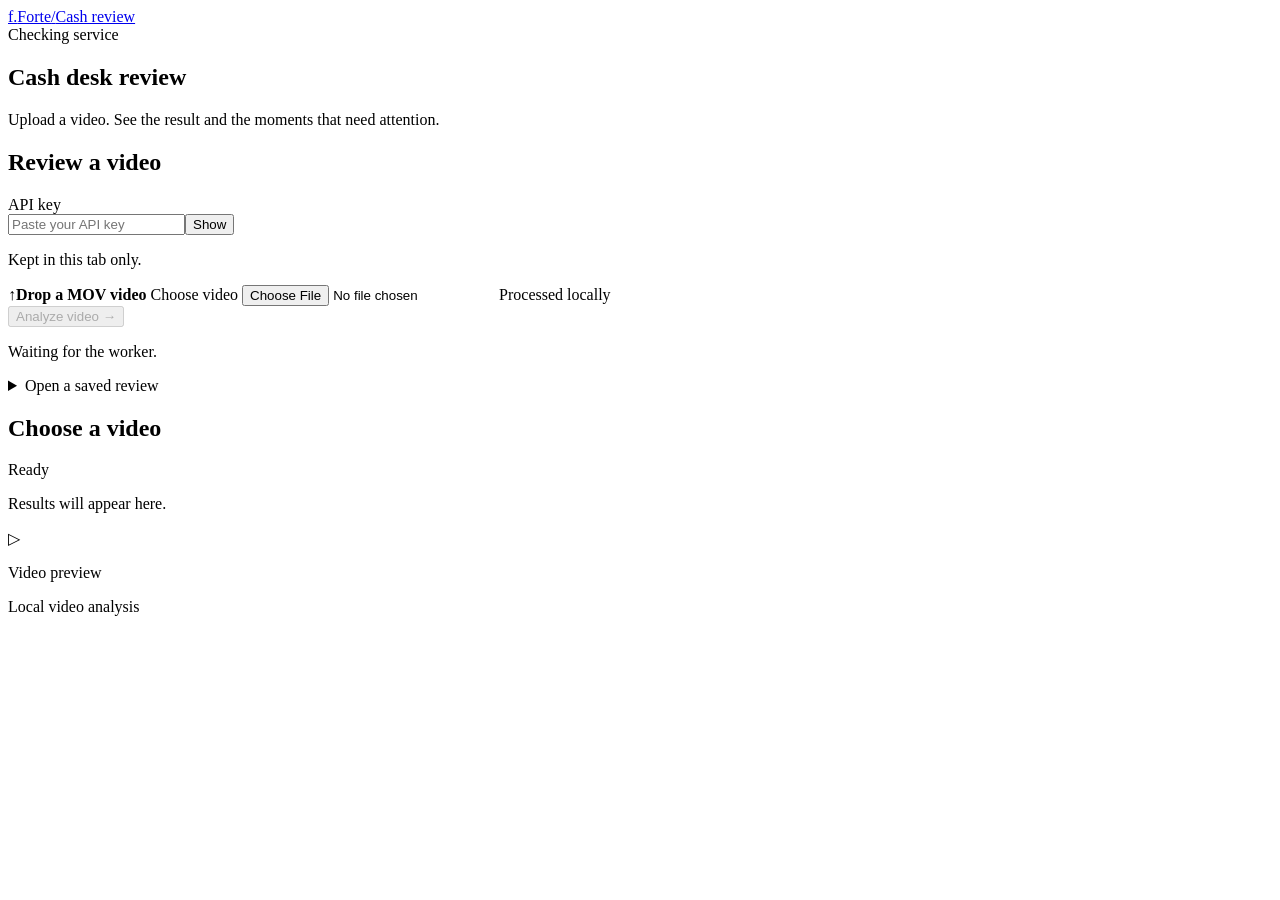
==== web/index.html @ 2377377a "Ship local video review pipeline and portable laptop setup" ====
<!doctype html>
<html lang="en">
<head>
  <meta charset="utf-8">
  <meta name="viewport" content="width=device-width, initial-scale=1">
  <meta name="color-scheme" content="light dark">
  <title>Forte · Cash review</title>
  <link rel="stylesheet" href="/style.css">
  <script src="/app.js" defer></script>
</head>
<body>
  <header class="topbar">
    <a href="/" class="brand" aria-label="Forte cash review home"><span class="brand-mark" aria-hidden="true">f.</span><span>Forte<span class="brand-divider">/</span><span class="brand-product">Cash review</span></span></a>
    <div class="service-indicator" role="status"><span id="service-dot" class="dot"></span><span id="service-label">Checking service</span></div>
  </header>
  <main>
    <section class="intro"><div><h1>Cash desk review</h1><p class="intro-copy">Upload a video. See the result and the moments that need attention.</p></div></section>
    <div class="workspace">
      <aside class="upload-panel card">
        <div class="panel-heading"><h2>Review a video</h2></div>
        <form id="upload-form">
          <label class="field-label" for="api-key">API key</label>
          <div class="key-input"><input id="api-key" type="password" autocomplete="off" spellcheck="false" placeholder="Paste your API key" required aria-describedby="key-help"><button id="key-visibility" class="text-button" type="button" aria-label="Show API key" aria-pressed="false">Show</button></div>
          <p id="key-help" class="field-help">Kept in this tab only.</p>
          <div id="drop-zone" class="drop-zone">
            <span class="upload-icon" aria-hidden="true">↑</span><strong>Drop a MOV video</strong>
            <label class="button button-secondary file-picker" for="video-file">Choose video</label>
            <input id="video-file" class="visually-hidden" type="file" accept=".mov,video/quicktime" aria-describedby="file-help">
            <span id="file-help" class="field-help">Processed locally</span>
          </div>
          <div id="selected-file" class="selected-file" hidden><span class="file-symbol" aria-hidden="true">▶</span><div><strong id="file-name"></strong><span id="file-size"></span></div><button id="remove-file" type="button" class="icon-button" aria-label="Remove selected video">×</button></div>
          <button id="analyze-button" class="button button-primary" type="submit" disabled>Analyze video <span aria-hidden="true">→</span></button>
          <p id="admission-note" class="field-help centered">Waiting for the worker.</p>
          <div id="form-error" class="message message-error" role="alert" hidden></div>
        </form>
        <details class="existing-job"><summary>Open a saved review</summary><form id="open-job-form"><label class="field-label" for="job-input">Review ID</label><input id="job-input" autocomplete="off" placeholder="Paste a review ID" required><button type="submit" class="button button-secondary">Open review</button></form></details>
        <details id="catalog-section" class="catalog-card catalog-disclosure" hidden aria-labelledby="catalog-title">
          <summary id="catalog-title">Available checks</summary>
          <div class="disclosure-body"><div class="catalog-heading"><p id="catalog-version" class="catalog-version"></p><button id="catalog-reload" class="text-button" type="button">Reload</button></div><p id="catalog-status" class="catalog-status" role="status"></p><div id="catalog-table-wrap" class="score-table-wrap" hidden><table class="score-table"><caption class="visually-hidden">Available checks before analysis</caption><thead><tr><th scope="col">Check</th><th scope="col">Result</th><th scope="col">Estimate</th></tr></thead><tbody id="catalog-items"></tbody></table></div></div>
        </details>
      </aside>

      <section class="review-panel" aria-label="Video review">
        <div class="status-card card">
          <div class="status-top"><h2 id="status-title">Choose a video</h2><span id="status-badge" class="status-badge">Ready</span></div>
          <p id="status-description" class="muted">Results will appear here.</p>
          <div id="progress-section" hidden><div class="progress-track" id="progress-track" role="progressbar" aria-label="Analysis progress" aria-valuemin="0" aria-valuemax="100"><div id="progress-fill"></div></div><div class="progress-meta"><span id="stage-label">Queued</span><span id="elapsed-label"></span></div></div>
          <div id="job-controls" class="job-controls" hidden><details class="job-details"><summary>Review ID</summary><code id="job-id"></code></details><button id="poll-button" type="button" class="text-button">Pause updates</button></div>
          <div id="poll-error" class="message message-error" role="alert" hidden></div>
        </div>

        <div id="results" hidden aria-live="polite">
          <section id="verdict-card" class="verdict-card card"><div id="verdict-icon" class="verdict-icon" aria-hidden="true"></div><div><p class="eyebrow">Violation status</p><h2 id="verdict-title"></h2><p id="verdict-description"></p></div></section>
          <div id="details-warning" class="message message-error" role="alert" hidden></div>
          <section id="case-decision-section" class="case-decision-section card" hidden aria-labelledby="case-decision-title">
            <div class="catalog-heading"><h3 id="case-decision-title">Results</h3><span id="case-decision-count" class="catalog-version"></span></div>
            <div class="case-table-wrap"><table class="case-results-table"><caption class="visually-hidden">Results and evidence by check</caption><thead><tr><th scope="col">Check</th><th scope="col">Result</th><th scope="col">Time</th><th scope="col">Details</th></tr></thead><tbody id="case-decisions"></tbody></table></div>
          </section>
          <div id="findings-heading" class="findings-heading" hidden><h2>Violation evidence</h2><span id="finding-count"></span></div><div id="findings"></div>
          <details id="detections-section" class="detections-section card disclosure" hidden aria-labelledby="detections-title"><summary><span id="detections-title">Detected items</span><span id="detection-count" class="catalog-version"></span></summary><div class="disclosure-body"><p class="coverage-note">Estimated boxes at sampled moments.</p><div id="detections" class="detections-grid"></div></div></details>
          <details id="technical-details" class="technical-details card disclosure">
            <summary>Analysis details</summary><div class="disclosure-body">
              <section id="assessments-section" class="catalog-card assessment-card" hidden aria-labelledby="assessments-title"><div class="catalog-heading"><div><h3 id="assessments-title">Check estimates</h3><p id="assessments-version" class="catalog-version"></p></div><button id="assessment-toggle" class="text-button" type="button" hidden>Show all checks</button></div><p class="score-explanation">Model estimates support review; they are not confirmed violations.</p><div class="score-table-wrap"><table class="score-table"><caption class="visually-hidden">Assessed checks and model support</caption><thead><tr><th scope="col">Check</th><th scope="col">Result</th><th scope="col">Estimate</th></tr></thead><tbody id="assessment-items"></tbody></table></div></section>
              <section id="coverage-section" class="coverage-card" hidden aria-labelledby="coverage-title"><h3 id="coverage-title">Video coverage</h3><dl id="coverage-metrics" class="coverage-metrics"></dl></section>
              <section id="review-queue-section" class="review-queue-section" hidden aria-labelledby="review-queue-title"><div class="review-queue-heading"><h3 id="review-queue-title">Review observations</h3><span id="review-queue-count"></span></div><div id="review-queue"></div></section>
              <section id="review-notes-section" class="notes-card" hidden><h3>Limitations</h3><ul id="review-notes"></ul></section>
              <p id="jury-verdict" class="jury-verdict"></p>
            </div>
          </details>
        </div>

        <div class="video-card card">
          <div id="video-empty" class="video-empty"><span class="video-empty-icon" aria-hidden="true">▷</span><p>Video preview</p></div>
          <div id="video-stage" class="video-stage"><video id="source-video" controls muted playsinline preload="metadata" hidden aria-label="Uploaded source video"></video><div id="detection-overlay" class="detection-overlay" aria-hidden="true" hidden></div></div>
          <div id="video-caption" class="video-caption" hidden><span id="video-name">Source video</span><span>Original video</span></div>
          <div id="detection-controls" class="detection-controls" hidden><label><input id="show-detections" type="checkbox" checked> Show boxes</label><span id="overlay-status"></span></div>
          <p id="video-error" class="video-error" hidden></p>
        </div>
      </section>
    </div>
  </main>
  <footer>Local video analysis</footer>
</body>
</html>
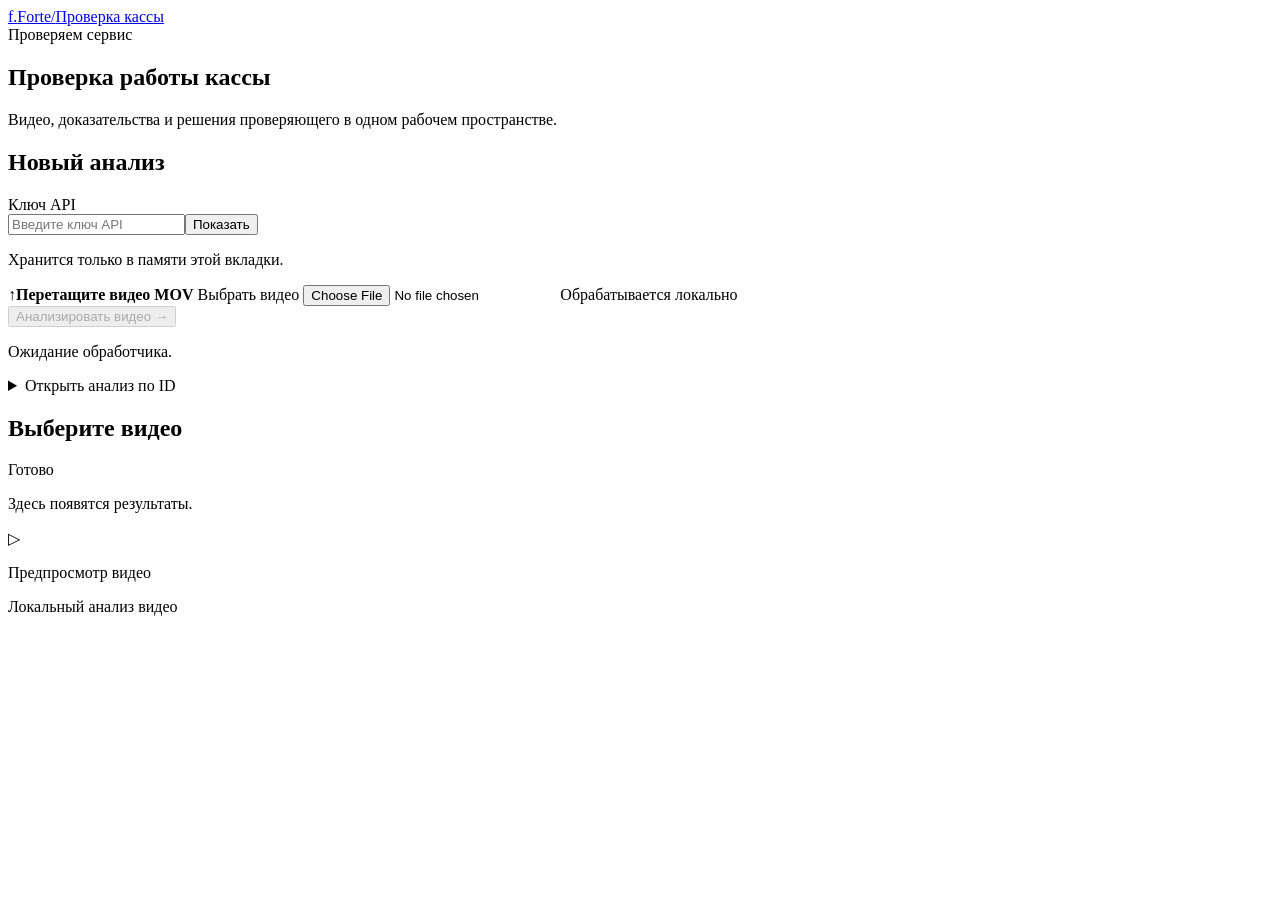
==== commit a1033b2f: "Build Russian desktop review workflow with offline HTML reports" ====
--- a/web/index.html
+++ b/web/index.html
@@ -1,84 +1,103 @@
 <!doctype html>
-<html lang="en">
+<html lang="ru">
 <head>
   <meta charset="utf-8">
   <meta name="viewport" content="width=device-width, initial-scale=1">
   <meta name="color-scheme" content="light dark">
-  <title>Forte · Cash review</title>
+  <title>Forte · Проверка кассы</title>
   <link rel="stylesheet" href="/style.css">
   <script src="/app.js" defer></script>
 </head>
 <body>
   <header class="topbar">
-    <a href="/" class="brand" aria-label="Forte cash review home"><span class="brand-mark" aria-hidden="true">f.</span><span>Forte<span class="brand-divider">/</span><span class="brand-product">Cash review</span></span></a>
-    <div class="service-indicator" role="status"><span id="service-dot" class="dot"></span><span id="service-label">Checking service</span></div>
+    <a href="/" class="brand" aria-label="Forte — проверка кассы"><span class="brand-mark" aria-hidden="true">f.</span><span>Forte<span class="brand-divider">/</span><span class="brand-product">Проверка кассы</span></span></a>
+    <div class="service-indicator" role="status"><span id="service-dot" class="dot"></span><span id="service-label">Проверяем сервис</span></div>
   </header>
   <main>
-    <section class="intro"><div><h1>Cash desk review</h1><p class="intro-copy">Upload a video. See the result and the moments that need attention.</p></div></section>
+    <section class="intro"><div><h1>Проверка работы кассы</h1><p class="intro-copy">Видео, доказательства и решения проверяющего в одном рабочем пространстве.</p></div></section>
     <div class="workspace">
       <aside class="upload-panel card">
-        <div class="panel-heading"><h2>Review a video</h2></div>
+        <div class="panel-heading"><h2>Новый анализ</h2></div>
         <form id="upload-form">
-          <label class="field-label" for="api-key">API key</label>
-          <div class="key-input"><input id="api-key" type="password" autocomplete="off" spellcheck="false" placeholder="Paste your API key" required aria-describedby="key-help"><button id="key-visibility" class="text-button" type="button" aria-label="Show API key" aria-pressed="false">Show</button></div>
-          <p id="key-help" class="field-help">Kept in this tab only.</p>
+          <label class="field-label" for="api-key">Ключ API</label>
+          <div class="key-input"><input id="api-key" type="password" autocomplete="off" spellcheck="false" placeholder="Введите ключ API" required aria-describedby="key-help"><button id="key-visibility" class="text-button" type="button" aria-label="Показать ключ API" aria-pressed="false">Показать</button></div>
+          <p id="key-help" class="field-help">Хранится только в памяти этой вкладки.</p>
           <div id="drop-zone" class="drop-zone">
-            <span class="upload-icon" aria-hidden="true">↑</span><strong>Drop a MOV video</strong>
-            <label class="button button-secondary file-picker" for="video-file">Choose video</label>
+            <span class="upload-icon" aria-hidden="true">↑</span><strong>Перетащите видео MOV</strong>
+            <label class="button button-secondary file-picker" for="video-file">Выбрать видео</label>
             <input id="video-file" class="visually-hidden" type="file" accept=".mov,video/quicktime" aria-describedby="file-help">
-            <span id="file-help" class="field-help">Processed locally</span>
+            <span id="file-help" class="field-help">Обрабатывается локально</span>
           </div>
-          <div id="selected-file" class="selected-file" hidden><span class="file-symbol" aria-hidden="true">▶</span><div><strong id="file-name"></strong><span id="file-size"></span></div><button id="remove-file" type="button" class="icon-button" aria-label="Remove selected video">×</button></div>
-          <button id="analyze-button" class="button button-primary" type="submit" disabled>Analyze video <span aria-hidden="true">→</span></button>
-          <p id="admission-note" class="field-help centered">Waiting for the worker.</p>
+          <div id="selected-file" class="selected-file" hidden><span class="file-symbol" aria-hidden="true">▶</span><div><strong id="file-name"></strong><span id="file-size"></span></div><button id="remove-file" type="button" class="icon-button" aria-label="Убрать выбранное видео">×</button></div>
+          <button id="analyze-button" class="button button-primary" type="submit" disabled>Анализировать видео <span aria-hidden="true">→</span></button>
+          <p id="admission-note" class="field-help centered">Ожидание обработчика.</p>
           <div id="form-error" class="message message-error" role="alert" hidden></div>
         </form>
-        <details class="existing-job"><summary>Open a saved review</summary><form id="open-job-form"><label class="field-label" for="job-input">Review ID</label><input id="job-input" autocomplete="off" placeholder="Paste a review ID" required><button type="submit" class="button button-secondary">Open review</button></form></details>
+        <details class="existing-job"><summary>Открыть анализ по ID</summary><form id="open-job-form"><label class="field-label" for="job-input">ID анализа</label><input id="job-input" autocomplete="off" placeholder="Введите ID анализа" required><button type="submit" class="button button-secondary">Открыть анализ</button></form></details>
+        <details id="history-section" class="history-section" hidden><summary>История анализов</summary><label class="visually-hidden" for="history-search">Поиск в истории</label><input id="history-search" type="search" placeholder="Название видео или ID"><button id="history-reload" type="button" class="text-button">Обновить</button><p id="history-status" role="status"></p><div id="history-items"></div><button id="history-more" type="button" class="text-button" hidden>Показать ещё</button></details>
+        <details id="quality-section" class="history-section" hidden><summary>Качество по проверенной разметке</summary><button id="quality-reload" type="button" class="text-button">Обновить метрики</button><p id="quality-status" role="status"></p><div id="quality-summary"></div><div id="quality-items"></div><ul id="quality-limitations"></ul></details>
         <details id="catalog-section" class="catalog-card catalog-disclosure" hidden aria-labelledby="catalog-title">
-          <summary id="catalog-title">Available checks</summary>
-          <div class="disclosure-body"><div class="catalog-heading"><p id="catalog-version" class="catalog-version"></p><button id="catalog-reload" class="text-button" type="button">Reload</button></div><p id="catalog-status" class="catalog-status" role="status"></p><div id="catalog-table-wrap" class="score-table-wrap" hidden><table class="score-table"><caption class="visually-hidden">Available checks before analysis</caption><thead><tr><th scope="col">Check</th><th scope="col">Result</th><th scope="col">Estimate</th></tr></thead><tbody id="catalog-items"></tbody></table></div></div>
+          <summary id="catalog-title">Доступные проверки</summary>
+          <div class="disclosure-body"><div class="catalog-heading"><p id="catalog-version" class="catalog-version"></p><button id="catalog-reload" class="text-button" type="button">Обновить</button></div><p id="catalog-status" class="catalog-status" role="status"></p><div id="catalog-table-wrap" class="score-table-wrap" hidden><table class="score-table"><caption class="visually-hidden">Список доступных проверок</caption><thead><tr><th scope="col">Проверка</th><th scope="col">Модель</th><th scope="col">Оценка</th></tr></thead><tbody id="catalog-items"></tbody></table></div></div>
         </details>
       </aside>
 
-      <section class="review-panel" aria-label="Video review">
+      <section class="review-panel" aria-label="Просмотр видео">
         <div class="status-card card">
-          <div class="status-top"><h2 id="status-title">Choose a video</h2><span id="status-badge" class="status-badge">Ready</span></div>
-          <p id="status-description" class="muted">Results will appear here.</p>
-          <div id="progress-section" hidden><div class="progress-track" id="progress-track" role="progressbar" aria-label="Analysis progress" aria-valuemin="0" aria-valuemax="100"><div id="progress-fill"></div></div><div class="progress-meta"><span id="stage-label">Queued</span><span id="elapsed-label"></span></div></div>
-          <div id="job-controls" class="job-controls" hidden><details class="job-details"><summary>Review ID</summary><code id="job-id"></code></details><button id="poll-button" type="button" class="text-button">Pause updates</button></div>
+          <div class="status-top"><h2 id="status-title">Выберите видео</h2><span id="status-badge" class="status-badge">Готово</span></div>
+          <p id="status-description" class="muted">Здесь появятся результаты.</p>
+          <div id="progress-section" hidden><div class="progress-track" id="progress-track" role="progressbar" aria-label="Ход анализа" aria-valuemin="0" aria-valuemax="100"><div id="progress-fill"></div></div><div class="progress-meta"><span id="stage-label">В очереди</span><span id="elapsed-label"></span></div></div>
+          <div id="job-controls" class="job-controls" hidden><details class="job-details"><summary>ID анализа</summary><code id="job-id"></code></details><button id="poll-button" type="button" class="text-button">Приостановить обновления</button></div>
           <div id="poll-error" class="message message-error" role="alert" hidden></div>
         </div>
 
+        <div class="analysis-columns">
+          <div class="video-column">
+        <div class="video-card card">
+          <div id="video-empty" class="video-empty"><span class="video-empty-icon" aria-hidden="true">▷</span><p>Предпросмотр видео</p></div>
+          <div id="video-stage" class="video-stage"><video id="source-video" controls muted playsinline preload="metadata" hidden aria-label="Исходное загруженное видео"></video><div id="detection-overlay" class="detection-overlay" aria-hidden="true" hidden></div></div>
+          <div id="video-caption" class="video-caption" hidden><span id="video-name">Исходное видео</span><span>Оригинал</span></div>
+          <div id="detection-controls" class="detection-controls" hidden><label><input id="show-detections" type="checkbox" checked> Показывать рамки</label><span id="overlay-status"></span></div>
+          <p id="video-error" class="video-error" hidden></p>
+          <div id="event-navigation" class="event-navigation" hidden><div class="event-heading"><strong id="selected-case-label">Выберите событие</strong><button id="next-case" type="button" class="text-button">Следующий случай →</button></div><div id="event-timeline" class="event-timeline" role="group" aria-label="События на временной шкале"></div><div class="event-playback"><button id="play-context" type="button" class="button button-secondary">▶ Фрагмент ±3 сек.</button><span id="play-context-status" role="status"></span></div></div>
+        </div>
+          </div>
+          <div class="decision-column">
         <div id="results" hidden aria-live="polite">
-          <section id="verdict-card" class="verdict-card card"><div id="verdict-icon" class="verdict-icon" aria-hidden="true"></div><div><p class="eyebrow">Violation status</p><h2 id="verdict-title"></h2><p id="verdict-description"></p></div></section>
+          <section id="verdict-card" class="verdict-card card"><div id="verdict-icon" class="verdict-icon" aria-hidden="true"></div><div><p class="eyebrow">Результат модели</p><h2 id="verdict-title"></h2><p id="verdict-description"></p></div></section>
           <div id="details-warning" class="message message-error" role="alert" hidden></div>
+          <section id="reviewer-section" class="reviewer-section card" hidden aria-labelledby="reviewer-title">
+            <div class="catalog-heading"><h3 id="reviewer-title" class="visually-hidden">Решение проверяющего</h3><label class="reviewer-identity">Проверяющий<input id="reviewer-name" autocomplete="name" maxlength="120" placeholder="Имя проверяющего"></label><button id="download-report" type="button" class="button button-secondary">Скачать отчёт · HTML</button></div>
+            <div class="review-save-bar"><button id="save-review-meta" type="button" class="button button-secondary">Сохранить</button><span id="review-save-status" role="status"></span><button id="reload-review" type="button" class="text-button" hidden>Отменить изменения и загрузить сохранённую версию</button></div>
+            <details id="review-quality-metadata" class="review-quality-metadata"><summary>Данные для оценки качества</summary><p class="coverage-note">Решение человека хранится отдельно. Отчёт — один HTML-файл с кадрами.</p><div class="review-metadata"><label>Камера<input id="review-camera" maxlength="120" placeholder="Камера / точка"></label><label>Сессия<input id="review-session" maxlength="120" placeholder="Смена / дата"></label><label>Исходная группа<input id="review-source-group" maxlength="200" placeholder="Один исходный ролик и все его варианты"></label></div><label class="coverage-checkbox"><input id="review-coverage" type="checkbox"> Я просмотрел(а) весь ролик и добавил(а) пропущенные события</label></details>
+            <div id="review-error" class="message message-error" role="alert" hidden></div>
+          </section>
           <section id="case-decision-section" class="case-decision-section card" hidden aria-labelledby="case-decision-title">
-            <div class="catalog-heading"><h3 id="case-decision-title">Results</h3><span id="case-decision-count" class="catalog-version"></span></div>
-            <div class="case-table-wrap"><table class="case-results-table"><caption class="visually-hidden">Results and evidence by check</caption><thead><tr><th scope="col">Check</th><th scope="col">Result</th><th scope="col">Time</th><th scope="col">Details</th></tr></thead><tbody id="case-decisions"></tbody></table></div>
+            <div class="catalog-heading"><h3 id="case-decision-title">Результаты</h3><span id="case-decision-count" class="catalog-version"></span></div>
+            <p id="case-probability-note" class="coverage-note">Проценты — некалиброванная оценка модели. Оценка видимого действия не означает, что все условия нарушения подтверждены. Для объединённых наблюдений показан диапазон отдельных оценок.</p>
+            <div class="case-toolbar"><div id="case-filters" class="case-filters" role="group" aria-label="Фильтр результатов"><button data-filter="review_required" type="button" aria-pressed="false">Требует проверки <span></span></button><button data-filter="confirmed" type="button" aria-pressed="false">Подтверждено моделью <span></span></button><button data-filter="rejected" type="button" aria-pressed="false">Остальные <span></span></button><button data-filter="all" type="button" aria-pressed="true">Все <span></span></button></div><label class="case-search-label"><span class="visually-hidden">Поиск по результатам</span><input id="case-search" type="search" placeholder="Поиск по проверке или обоснованию"></label></div>
+            <p id="case-empty" class="coverage-note" hidden>По этому фильтру событий нет.</p>
+            <div class="case-table-wrap"><table class="case-results-table" aria-describedby="case-probability-note"><caption class="visually-hidden">Проверки, оценки модели, время и доказательства</caption><thead><tr><th scope="col">Проверка</th><th scope="col">Модель</th><th scope="col">Оценка модели</th><th scope="col">Время</th><th scope="col">Подробности</th></tr></thead><tbody id="case-decisions"></tbody></table></div>
           </section>
-          <div id="findings-heading" class="findings-heading" hidden><h2>Violation evidence</h2><span id="finding-count"></span></div><div id="findings"></div>
-          <details id="detections-section" class="detections-section card disclosure" hidden aria-labelledby="detections-title"><summary><span id="detections-title">Detected items</span><span id="detection-count" class="catalog-version"></span></summary><div class="disclosure-body"><p class="coverage-note">Estimated boxes at sampled moments.</p><div id="detections" class="detections-grid"></div></div></details>
+          <details id="missed-event-section" class="card disclosure" hidden><summary>Добавить пропущенное событие</summary><div class="disclosure-body"><p class="coverage-note">Отметьте событие, которого нет в результатах модели. Оно сохраняется как разметка проверяющего.</p><form id="missed-event-form" class="missed-event-form"><label>Тип проверки<select id="missed-type" required></select></label><label>Начало, сек.<input id="missed-start" type="number" min="0" step="0.01" required></label><label>Конец, сек.<input id="missed-end" type="number" min="0" step="0.01" required></label><label class="missed-comment">Наблюдаемое действие<textarea id="missed-comment" maxlength="2000" required placeholder="Что видно в кадрах"></textarea></label><button type="submit" class="button button-secondary">Добавить и сохранить</button><button id="cancel-missed-event" type="button" class="text-button">Очистить форму</button></form><ul id="missed-events"></ul></div></details>
+          <div id="findings-heading" class="findings-heading" hidden><h2>Кадры подтверждённых моделью событий</h2><span id="finding-count"></span></div><div id="findings"></div>
+          <details id="detections-section" class="detections-section card disclosure" hidden aria-labelledby="detections-title"><summary><span id="detections-title">Найденные предметы и люди</span><span id="detection-count" class="catalog-version"></span></summary><div class="disclosure-body"><p class="coverage-note">Рамки определены только в отдельных проанализированных кадрах.</p><div id="detections" class="detections-grid"></div></div></details>
           <details id="technical-details" class="technical-details card disclosure">
-            <summary>Analysis details</summary><div class="disclosure-body">
-              <section id="assessments-section" class="catalog-card assessment-card" hidden aria-labelledby="assessments-title"><div class="catalog-heading"><div><h3 id="assessments-title">Check estimates</h3><p id="assessments-version" class="catalog-version"></p></div><button id="assessment-toggle" class="text-button" type="button" hidden>Show all checks</button></div><p class="score-explanation">Model estimates support review; they are not confirmed violations.</p><div class="score-table-wrap"><table class="score-table"><caption class="visually-hidden">Assessed checks and model support</caption><thead><tr><th scope="col">Check</th><th scope="col">Result</th><th scope="col">Estimate</th></tr></thead><tbody id="assessment-items"></tbody></table></div></section>
-              <section id="coverage-section" class="coverage-card" hidden aria-labelledby="coverage-title"><h3 id="coverage-title">Video coverage</h3><dl id="coverage-metrics" class="coverage-metrics"></dl></section>
-              <section id="review-queue-section" class="review-queue-section" hidden aria-labelledby="review-queue-title"><div class="review-queue-heading"><h3 id="review-queue-title">Review observations</h3><span id="review-queue-count"></span></div><div id="review-queue"></div></section>
-              <section id="review-notes-section" class="notes-card" hidden><h3>Limitations</h3><ul id="review-notes"></ul></section>
+            <summary>Технические сведения анализа</summary><div class="disclosure-body">
+              <section id="assessments-section" class="catalog-card assessment-card" hidden aria-labelledby="assessments-title"><div class="catalog-heading"><div><h3 id="assessments-title">Оценки проверок</h3><p id="assessments-version" class="catalog-version"></p></div><button id="assessment-toggle" class="text-button" type="button" hidden>Все проверки</button></div><p class="score-explanation">Оценки модели помогают проверке и сами по себе не подтверждают нарушение.</p><div class="score-table-wrap"><table class="score-table"><caption class="visually-hidden">Оценённые проверки и данные модели</caption><thead><tr><th scope="col">Проверка</th><th scope="col">Модель</th><th scope="col">Оценка</th></tr></thead><tbody id="assessment-items"></tbody></table></div></section>
+              <section id="coverage-section" class="coverage-card" hidden aria-labelledby="coverage-title"><h3 id="coverage-title">Охват видео</h3><dl id="coverage-metrics" class="coverage-metrics"></dl></section>
+              <section id="review-queue-section" class="review-queue-section" hidden aria-labelledby="review-queue-title"><div class="review-queue-heading"><h3 id="review-queue-title">Наблюдения для проверки</h3><span id="review-queue-count"></span></div><div id="review-queue"></div></section>
+              <section id="review-notes-section" class="notes-card" hidden><h3>Ограничения</h3><ul id="review-notes"></ul></section>
               <p id="jury-verdict" class="jury-verdict"></p>
             </div>
           </details>
         </div>
 
-        <div class="video-card card">
-          <div id="video-empty" class="video-empty"><span class="video-empty-icon" aria-hidden="true">▷</span><p>Video preview</p></div>
-          <div id="video-stage" class="video-stage"><video id="source-video" controls muted playsinline preload="metadata" hidden aria-label="Uploaded source video"></video><div id="detection-overlay" class="detection-overlay" aria-hidden="true" hidden></div></div>
-          <div id="video-caption" class="video-caption" hidden><span id="video-name">Source video</span><span>Original video</span></div>
-          <div id="detection-controls" class="detection-controls" hidden><label><input id="show-detections" type="checkbox" checked> Show boxes</label><span id="overlay-status"></span></div>
-          <p id="video-error" class="video-error" hidden></p>
+          </div>
         </div>
       </section>
     </div>
   </main>
-  <footer>Local video analysis</footer>
+  <footer>Локальный анализ видео</footer>
 </body>
 </html>
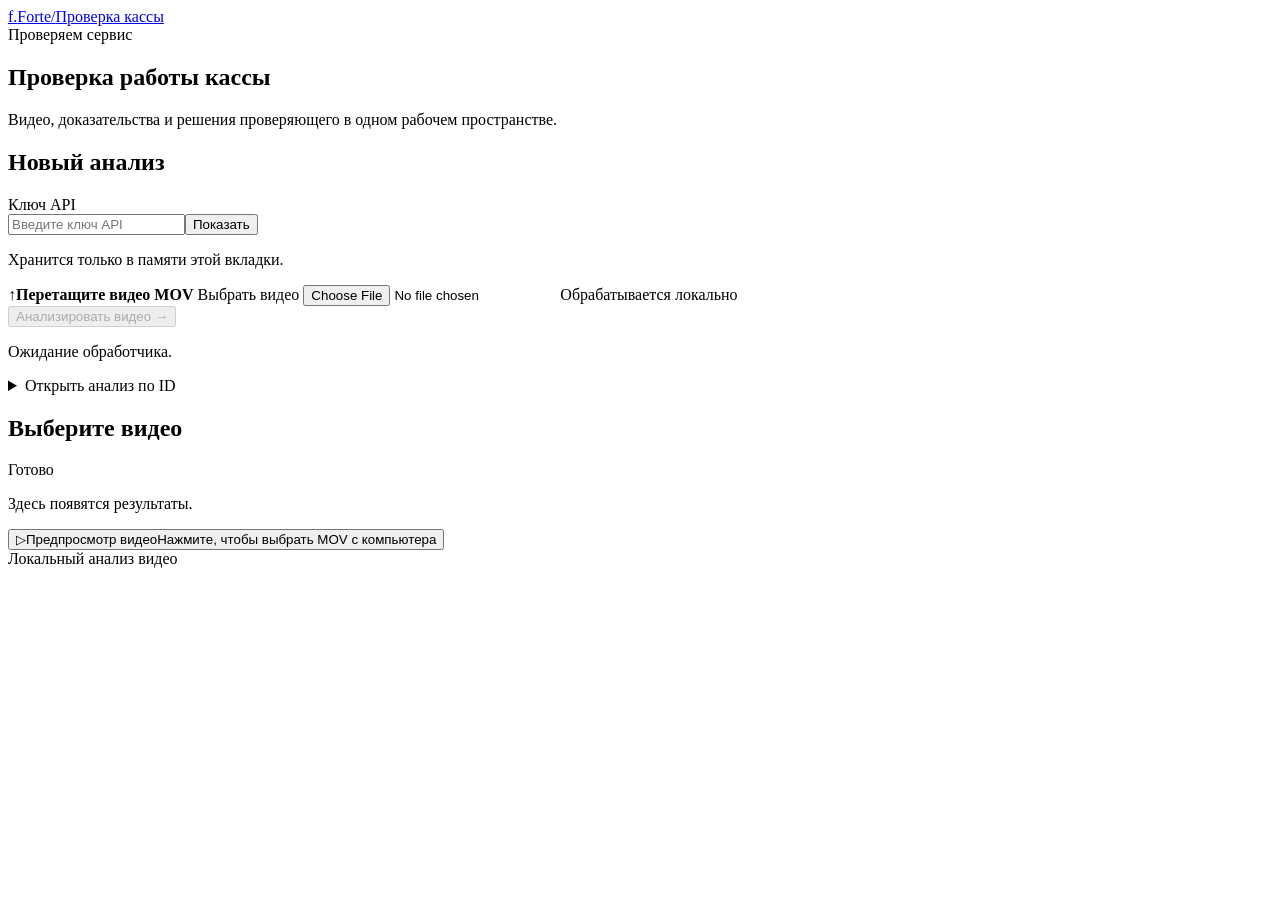
==== commit 978320e1: "Open local video picker from the empty preview" ====
--- a/web/index.html
+++ b/web/index.html
@@ -54,7 +54,7 @@
         <div class="analysis-columns">
           <div class="video-column">
         <div class="video-card card">
-          <div id="video-empty" class="video-empty"><span class="video-empty-icon" aria-hidden="true">▷</span><p>Предпросмотр видео</p></div>
+          <button id="video-empty" class="video-empty" type="button" aria-label="Выбрать видео с локального диска"><span class="video-empty-icon" aria-hidden="true">▷</span><span class="video-empty-title">Предпросмотр видео</span><span>Нажмите, чтобы выбрать MOV с компьютера</span></button>
           <div id="video-stage" class="video-stage"><video id="source-video" controls muted playsinline preload="metadata" hidden aria-label="Исходное загруженное видео"></video><div id="detection-overlay" class="detection-overlay" aria-hidden="true" hidden></div></div>
           <div id="video-caption" class="video-caption" hidden><span id="video-name">Исходное видео</span><span>Оригинал</span></div>
           <div id="detection-controls" class="detection-controls" hidden><label><input id="show-detections" type="checkbox" checked> Показывать рамки</label><span id="overlay-status"></span></div>
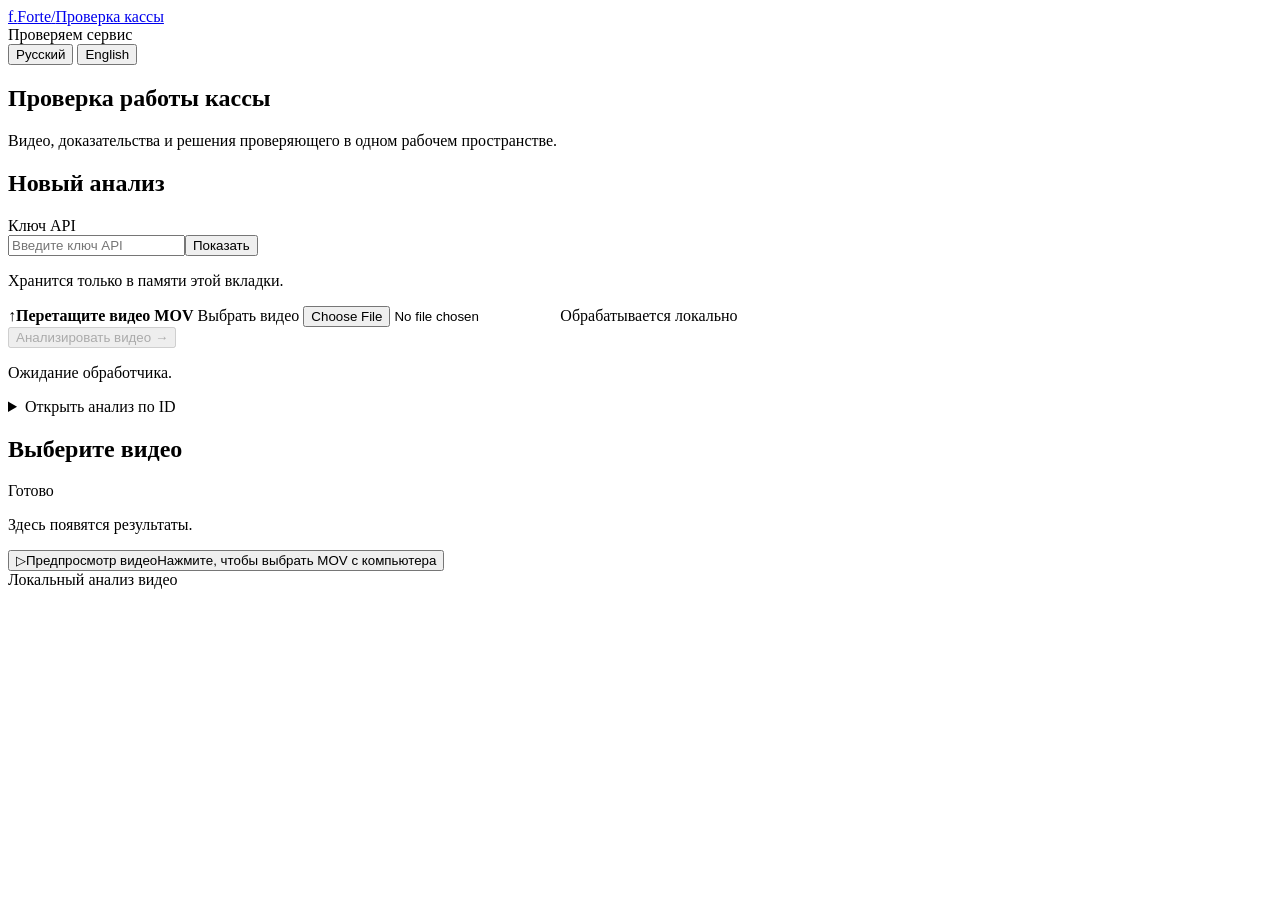
==== commit f412d8f8: "Add Russian and English interface switching without losing review state" ====
--- a/web/index.html
+++ b/web/index.html
@@ -6,12 +6,20 @@
   <meta name="color-scheme" content="light dark">
   <title>Forte · Проверка кассы</title>
   <link rel="stylesheet" href="/style.css">
+  <script src="/static/i18n-catalog.js" defer></script>
+  <script src="/static/i18n.js" defer></script>
   <script src="/app.js" defer></script>
 </head>
 <body>
   <header class="topbar">
     <a href="/" class="brand" aria-label="Forte — проверка кассы"><span class="brand-mark" aria-hidden="true">f.</span><span>Forte<span class="brand-divider">/</span><span class="brand-product">Проверка кассы</span></span></a>
-    <div class="service-indicator" role="status"><span id="service-dot" class="dot"></span><span id="service-label">Проверяем сервис</span></div>
+    <div class="topbar-actions">
+      <div class="service-indicator" role="status"><span id="service-dot" class="dot"></span><span id="service-label">Проверяем сервис</span></div>
+      <div id="language-switcher" class="language-switcher" role="group" aria-label="Язык / Language" data-no-i18n>
+        <button type="button" data-language="ru" lang="ru" aria-pressed="true">Русский</button>
+        <button type="button" data-language="en" lang="en" aria-pressed="false">English</button>
+      </div>
+    </div>
   </header>
   <main>
     <section class="intro"><div><h1>Проверка работы кассы</h1><p class="intro-copy">Видео, доказательства и решения проверяющего в одном рабочем пространстве.</p></div></section>
@@ -59,7 +67,7 @@
           <div id="video-caption" class="video-caption" hidden><span id="video-name">Исходное видео</span><span>Оригинал</span></div>
           <div id="detection-controls" class="detection-controls" hidden><label><input id="show-detections" type="checkbox" checked> Показывать рамки</label><span id="overlay-status"></span></div>
           <p id="video-error" class="video-error" hidden></p>
-          <div id="event-navigation" class="event-navigation" hidden><div class="event-heading"><strong id="selected-case-label">Выберите событие</strong><button id="next-case" type="button" class="text-button">Следующий случай →</button></div><div id="event-timeline" class="event-timeline" role="group" aria-label="События на временной шкале"></div><div class="event-playback"><button id="play-context" type="button" class="button button-secondary">▶ Фрагмент ±3 сек.</button><span id="play-context-status" role="status"></span></div></div>
+          <div id="event-navigation" class="event-navigation" hidden><div class="event-heading"><div class="event-heading-copy"><p class="event-kicker">События на видео</p><strong id="selected-case-label">Выберите событие</strong></div><button id="next-case" type="button" class="text-button">Следующий случай →</button></div><div id="event-timeline" class="event-timeline" role="group" aria-label="События на временной шкале"></div><div class="event-playback"><button id="play-context" type="button" class="button button-secondary">▶ Фрагмент ±3 сек.</button><span id="play-context-status" role="status"></span></div></div>
         </div>
           </div>
           <div class="decision-column">
@@ -67,7 +75,7 @@
           <section id="verdict-card" class="verdict-card card"><div id="verdict-icon" class="verdict-icon" aria-hidden="true"></div><div><p class="eyebrow">Результат модели</p><h2 id="verdict-title"></h2><p id="verdict-description"></p></div></section>
           <div id="details-warning" class="message message-error" role="alert" hidden></div>
           <section id="reviewer-section" class="reviewer-section card" hidden aria-labelledby="reviewer-title">
-            <div class="catalog-heading"><h3 id="reviewer-title" class="visually-hidden">Решение проверяющего</h3><label class="reviewer-identity">Проверяющий<input id="reviewer-name" autocomplete="name" maxlength="120" placeholder="Имя проверяющего"></label><button id="download-report" type="button" class="button button-secondary">Скачать отчёт · HTML</button></div>
+            <div class="catalog-heading"><h3 id="reviewer-title" class="visually-hidden">Решение проверяющего</h3><label class="reviewer-identity">Проверяющий<input id="reviewer-name" autocomplete="name" maxlength="120" placeholder="Имя проверяющего"></label></div>
             <div class="review-save-bar"><button id="save-review-meta" type="button" class="button button-secondary">Сохранить</button><span id="review-save-status" role="status"></span><button id="reload-review" type="button" class="text-button" hidden>Отменить изменения и загрузить сохранённую версию</button></div>
             <details id="review-quality-metadata" class="review-quality-metadata"><summary>Данные для оценки качества</summary><p class="coverage-note">Решение человека хранится отдельно. Отчёт — один HTML-файл с кадрами.</p><div class="review-metadata"><label>Камера<input id="review-camera" maxlength="120" placeholder="Камера / точка"></label><label>Сессия<input id="review-session" maxlength="120" placeholder="Смена / дата"></label><label>Исходная группа<input id="review-source-group" maxlength="200" placeholder="Один исходный ролик и все его варианты"></label></div><label class="coverage-checkbox"><input id="review-coverage" type="checkbox"> Я просмотрел(а) весь ролик и добавил(а) пропущенные события</label></details>
             <div id="review-error" class="message message-error" role="alert" hidden></div>
@@ -77,7 +85,7 @@
             <p id="case-probability-note" class="coverage-note">Проценты — некалиброванная оценка модели. Оценка видимого действия не означает, что все условия нарушения подтверждены. Для объединённых наблюдений показан диапазон отдельных оценок.</p>
             <div class="case-toolbar"><div id="case-filters" class="case-filters" role="group" aria-label="Фильтр результатов"><button data-filter="review_required" type="button" aria-pressed="false">Требует проверки <span></span></button><button data-filter="confirmed" type="button" aria-pressed="false">Подтверждено моделью <span></span></button><button data-filter="rejected" type="button" aria-pressed="false">Остальные <span></span></button><button data-filter="all" type="button" aria-pressed="true">Все <span></span></button></div><label class="case-search-label"><span class="visually-hidden">Поиск по результатам</span><input id="case-search" type="search" placeholder="Поиск по проверке или обоснованию"></label></div>
             <p id="case-empty" class="coverage-note" hidden>По этому фильтру событий нет.</p>
-            <div class="case-table-wrap"><table class="case-results-table" aria-describedby="case-probability-note"><caption class="visually-hidden">Проверки, оценки модели, время и доказательства</caption><thead><tr><th scope="col">Проверка</th><th scope="col">Модель</th><th scope="col">Оценка модели</th><th scope="col">Время</th><th scope="col">Подробности</th></tr></thead><tbody id="case-decisions"></tbody></table></div>
+            <div class="case-table-wrap"><table class="case-results-table" role="table" aria-describedby="case-probability-note"><caption class="visually-hidden">Проверки, оценки модели, время и доказательства</caption><thead role="rowgroup"><tr role="row"><th id="case-col-check" scope="col" role="columnheader">Проверка</th><th id="case-col-model" scope="col" role="columnheader">Модель</th><th id="case-col-estimate" scope="col" role="columnheader">Оценка модели</th><th id="case-col-time" scope="col" role="columnheader">Время</th><th id="case-col-details" scope="col" role="columnheader">Подробности</th></tr></thead><tbody id="case-decisions" role="rowgroup"></tbody></table></div>
           </section>
           <details id="missed-event-section" class="card disclosure" hidden><summary>Добавить пропущенное событие</summary><div class="disclosure-body"><p class="coverage-note">Отметьте событие, которого нет в результатах модели. Оно сохраняется как разметка проверяющего.</p><form id="missed-event-form" class="missed-event-form"><label>Тип проверки<select id="missed-type" required></select></label><label>Начало, сек.<input id="missed-start" type="number" min="0" step="0.01" required></label><label>Конец, сек.<input id="missed-end" type="number" min="0" step="0.01" required></label><label class="missed-comment">Наблюдаемое действие<textarea id="missed-comment" maxlength="2000" required placeholder="Что видно в кадрах"></textarea></label><button type="submit" class="button button-secondary">Добавить и сохранить</button><button id="cancel-missed-event" type="button" class="text-button">Очистить форму</button></form><ul id="missed-events"></ul></div></details>
           <div id="findings-heading" class="findings-heading" hidden><h2>Кадры подтверждённых моделью событий</h2><span id="finding-count"></span></div><div id="findings"></div>
@@ -91,6 +99,12 @@
               <p id="jury-verdict" class="jury-verdict"></p>
             </div>
           </details>
+          <section id="report-section" class="report-section card" aria-labelledby="report-title">
+            <div class="report-heading"><span class="report-file-icon" aria-hidden="true">↓</span><div><p class="eyebrow">Завершение проверки</p><h3 id="report-title">Отчёт по анализу</h3><p class="coverage-note">Результаты, решения проверяющего и кадры — в одном HTML-файле.</p></div></div>
+            <p id="report-review-status" class="coverage-note" role="status"></p>
+            <div class="report-actions"><button id="save-review-final" type="button" class="button button-secondary">Сохранить изменения</button><button id="download-report" type="button" class="button button-primary">Скачать отчёт · HTML <span aria-hidden="true">↓</span></button></div>
+            <div id="report-error" class="message message-error" role="alert" hidden></div>
+          </section>
         </div>
 
           </div>
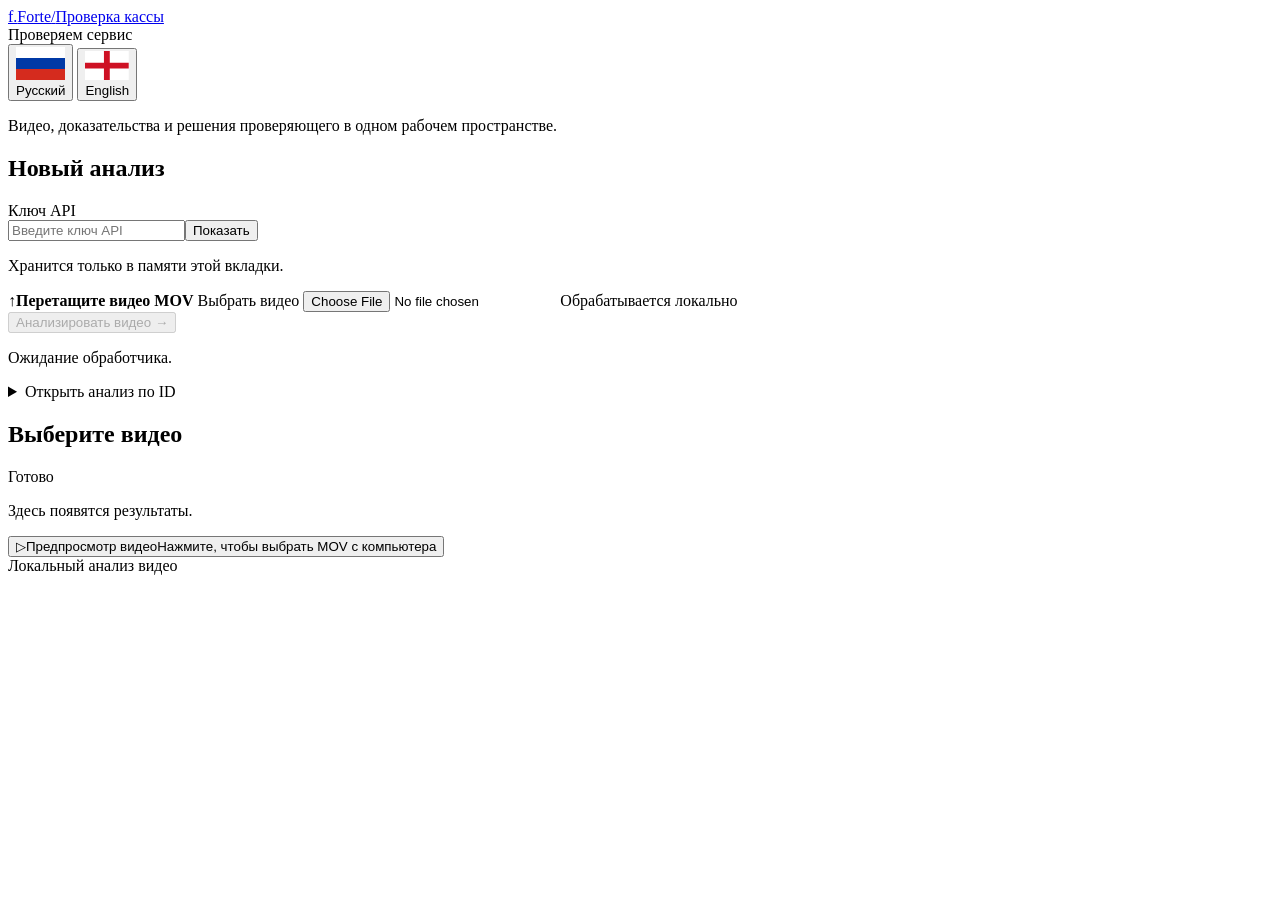
==== commit 7800ccbe: "Simplify page heading and add Russia and England language flags" ====
--- a/web/index.html
+++ b/web/index.html
@@ -16,13 +16,13 @@
     <div class="topbar-actions">
       <div class="service-indicator" role="status"><span id="service-dot" class="dot"></span><span id="service-label">Проверяем сервис</span></div>
       <div id="language-switcher" class="language-switcher" role="group" aria-label="Язык / Language" data-no-i18n>
-        <button type="button" data-language="ru" lang="ru" aria-pressed="true">Русский</button>
-        <button type="button" data-language="en" lang="en" aria-pressed="false">English</button>
+        <button type="button" data-language="ru" lang="ru" aria-label="Русский" aria-pressed="true"><svg class="language-flag" viewBox="0 0 30 20" aria-hidden="true" focusable="false"><path fill="#fff" d="M0 0h30v20H0z"/><path fill="#0039a6" d="M0 6.67h30v6.66H0z"/><path fill="#d52b1e" d="M0 13.33h30V20H0z"/></svg><span class="language-label">Русский</span></button>
+        <button type="button" data-language="en" lang="en" aria-label="English" aria-pressed="false"><svg class="language-flag" viewBox="0 0 30 20" aria-hidden="true" focusable="false"><path fill="#fff" d="M0 0h30v20H0z"/><path fill="#ce1124" d="M13 0h4v20h-4zM0 8h30v4H0z"/></svg><span class="language-label">English</span></button>
       </div>
     </div>
   </header>
   <main>
-    <section class="intro"><div><h1>Проверка работы кассы</h1><p class="intro-copy">Видео, доказательства и решения проверяющего в одном рабочем пространстве.</p></div></section>
+    <div class="intro"><p class="intro-copy">Видео, доказательства и решения проверяющего в одном рабочем пространстве.</p></div>
     <div class="workspace">
       <aside class="upload-panel card">
         <div class="panel-heading"><h2>Новый анализ</h2></div>
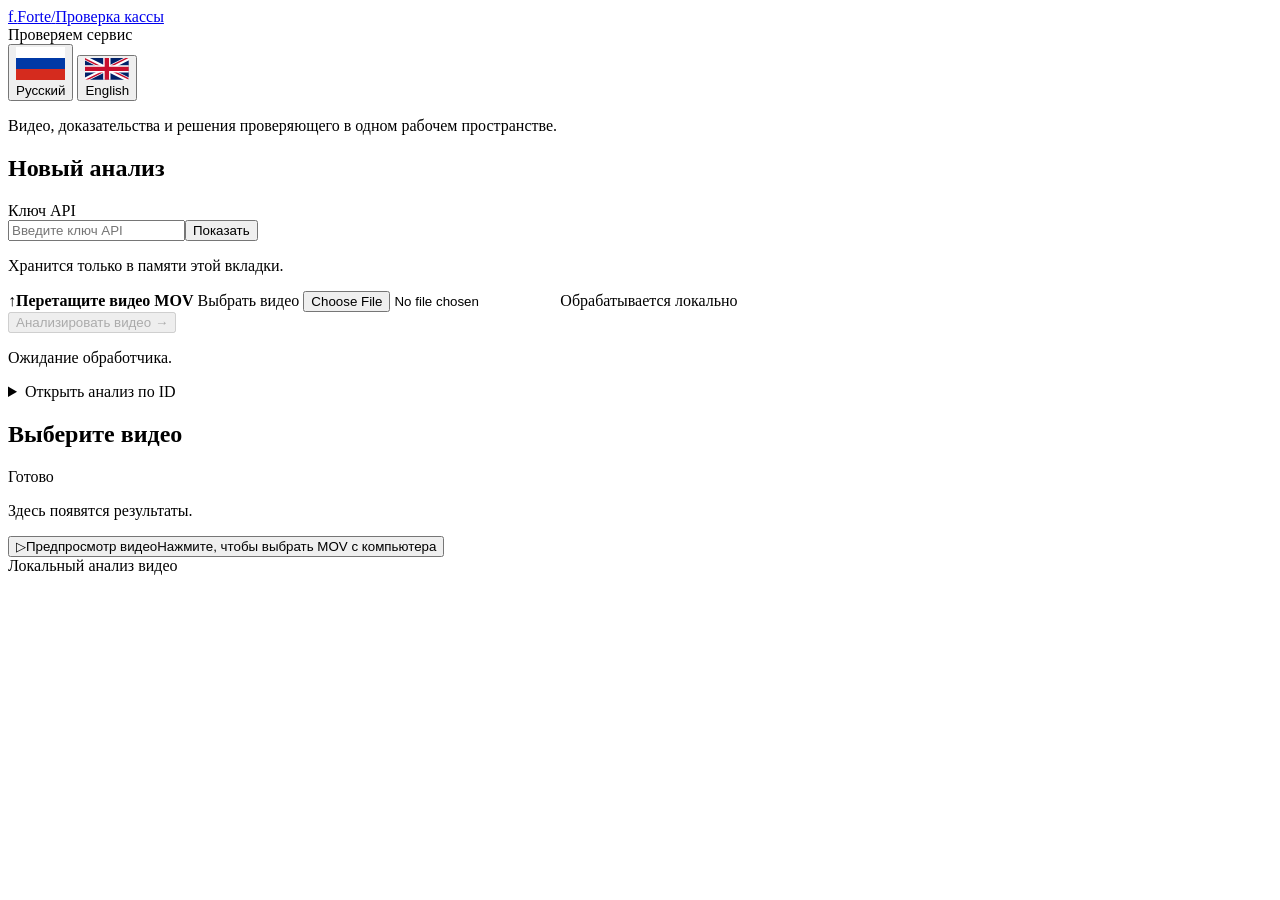
==== commit c378cd81: "Use the British Union Jack for the English language button" ====
--- a/web/index.html
+++ b/web/index.html
@@ -17,7 +17,7 @@
       <div class="service-indicator" role="status"><span id="service-dot" class="dot"></span><span id="service-label">Проверяем сервис</span></div>
       <div id="language-switcher" class="language-switcher" role="group" aria-label="Язык / Language" data-no-i18n>
         <button type="button" data-language="ru" lang="ru" aria-label="Русский" aria-pressed="true"><svg class="language-flag" viewBox="0 0 30 20" aria-hidden="true" focusable="false"><path fill="#fff" d="M0 0h30v20H0z"/><path fill="#0039a6" d="M0 6.67h30v6.66H0z"/><path fill="#d52b1e" d="M0 13.33h30V20H0z"/></svg><span class="language-label">Русский</span></button>
-        <button type="button" data-language="en" lang="en" aria-label="English" aria-pressed="false"><svg class="language-flag" viewBox="0 0 30 20" aria-hidden="true" focusable="false"><path fill="#fff" d="M0 0h30v20H0z"/><path fill="#ce1124" d="M13 0h4v20h-4zM0 8h30v4H0z"/></svg><span class="language-label">English</span></button>
+        <button type="button" data-language="en" lang="en" aria-label="English" aria-pressed="false"><svg class="language-flag" viewBox="0 0 60 30" preserveAspectRatio="none" aria-hidden="true" focusable="false"><defs><clipPath id="language-uk-diagonals"><path d="M30 15h30v15zv15H0zh-30V0zV0h30z"/></clipPath></defs><path fill="#012169" d="M0 0h60v30H0z"/><path stroke="#fff" stroke-width="6" d="m0 0 60 30M60 0 0 30"/><path stroke="#c8102e" stroke-width="4" clip-path="url(#language-uk-diagonals)" d="m0 0 60 30M60 0 0 30"/><path stroke="#fff" stroke-width="10" d="M30 0v30M0 15h60"/><path stroke="#c8102e" stroke-width="6" d="M30 0v30M0 15h60"/></svg><span class="language-label">English</span></button>
       </div>
     </div>
   </header>
